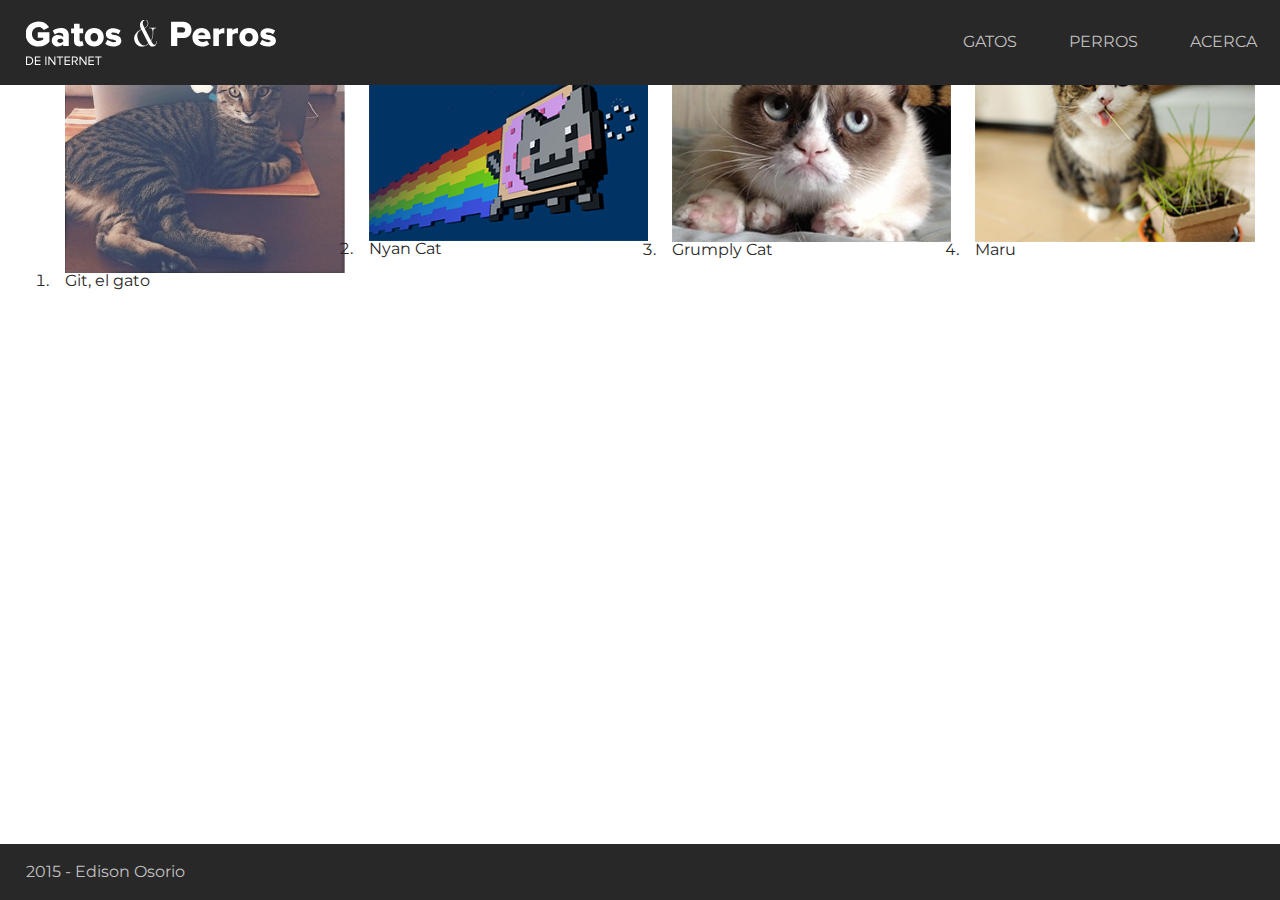
==== gatos.html @ 13adce84 "Actualización Avanzada con html gatos" ====
<!DOCTYPE html>
<html>
<head>
	<title>Gatos y Perros del Internet</title>
	<link rel="stylesheet" type="text/css" href="style.css">
	<link href='https://fonts.googleapis.com/css?family=Montserrat:400,700' rel='stylesheet' type='text/css'>
	<meta charset="UTF-8" />
</head>
<body>
	<header>
		<div class="container">
			<nav class="row between middle">
				<div class="col-4">
					<a href="index.html">
						<img src="assets/logo.svg" />
					</a>
				</div>
				<div class="col-3 end">
					<ul class="row between">
						<li class="col">
						<a href="/gatos.html" class="layout_a">GATOS</a>
						</li>
						<li class="col">
						<a href="/perros.html" class="layout_a">PERROS</a>
						</li>
						<li class="col">
						<a href="/acerca.html" class="layout_a">ACERCA</a>
						</li>
					</ul>
				</div>
			</nav>
		</div>
	</header>

	<section class="full-height">
		<div class="container full-height">
			<div class="row middle">
				<div class="col-10">
					<h2>Lista de Gatos en Memes Favoritos</h2>
				</div>
			</div>
				<ol class="row">
					<li class="col-3">
						<img src="assets/gatos/git/git-1.png" />
						Git, el gato
					</li>
					<li class="col-3">
						<img src="assets/gatos/nyan/nyan-1.png" />
						Nyan Cat
					</li>
					<li class="col-3">
						<img src="assets/gatos/grumpy/grumpy-1.png" />
						Grumply Cat
					</li>
					<li class="col-3">
						<img src="assets/gatos/maru/maru-1.png" />
						Maru
					</li>
				</ol>
		</div>
	</section>

	<footer>
		<div class="container">
		2015 - <a href="http://twitter.com/edisonosorio7" target="blank" class="layout_a">Edison Osorio</a>
		</div>
	</footer>
</body>
</html>
---- style.css ----
@import url('css/reset.css');
@import url('css/reticula.css');
@import url('css/editorial.css');
@import url('css/secciones.css');
@import url('css/formas.css');
@import url('css/layout.css');


html, body{
	color: #282828;
	height: 100%;
	font-family: 'Montserrat', sans-serif;
}
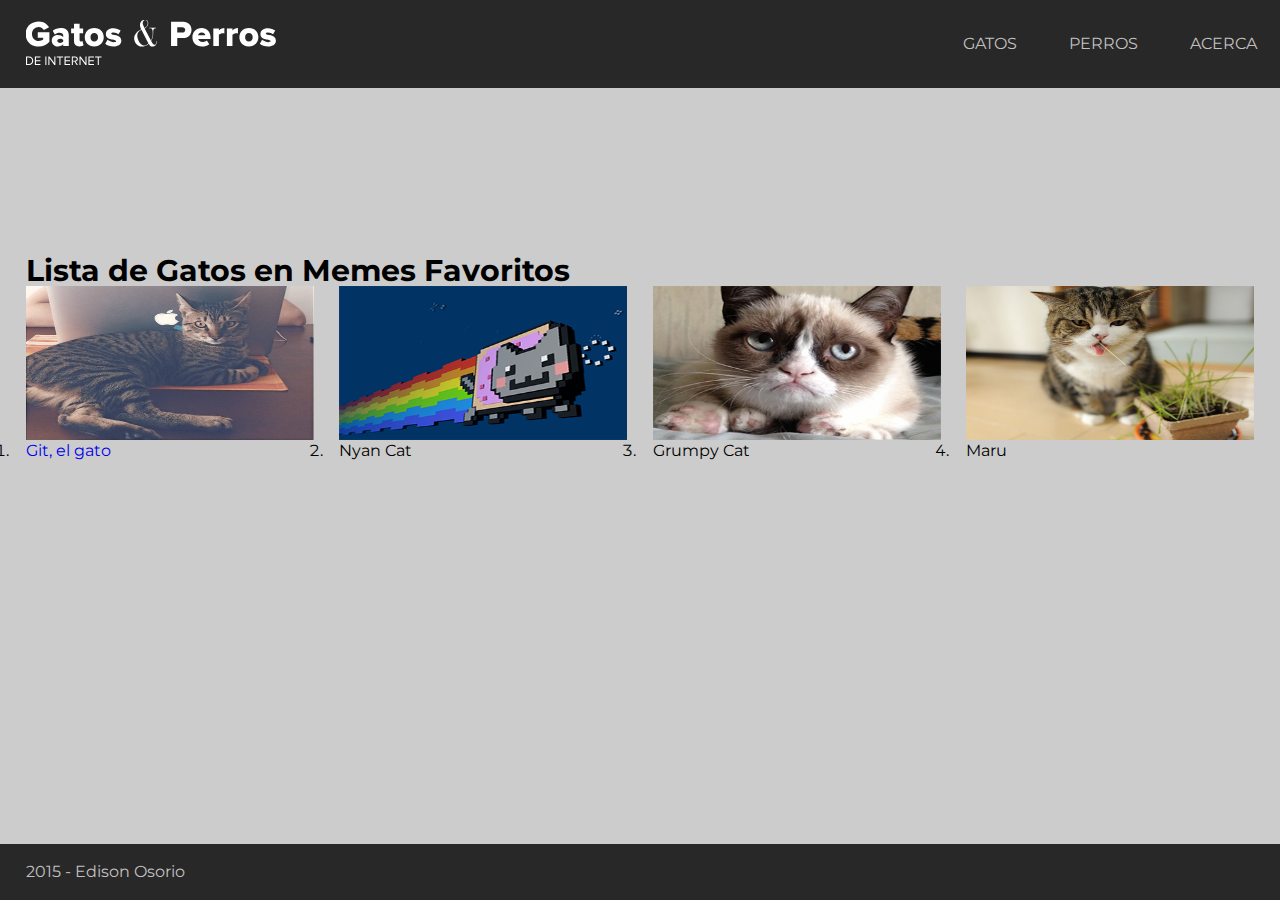
==== commit 88ebcf5b: "Actualización" ====
--- a/gatos.html
+++ b/gatos.html
@@ -32,31 +32,44 @@
 		</div>
 	</header>
 
-	<section class="full-height">
-		<div class="container full-height">
-			<div class="row middle">
+	<section class="home2">
+		<div class="container">
+			<div class="row">
 				<div class="col-10">
 					<h2>Lista de Gatos en Memes Favoritos</h2>
 				</div>
 			</div>
-				<ol class="row">
-					<li class="col-3">
-						<img src="assets/gatos/git/git-1.png" />
-						Git, el gato
-					</li>
-					<li class="col-3">
-						<img src="assets/gatos/nyan/nyan-1.png" />
-						Nyan Cat
-					</li>
-					<li class="col-3">
-						<img src="assets/gatos/grumpy/grumpy-1.png" />
-						Grumply Cat
-					</li>
-					<li class="col-3">
-						<img src="assets/gatos/maru/maru-1.png" />
-						Maru
-					</li>
-				</ol>
+
+				<div class="row">
+	                <div class="col-3">
+	                    <img src="assets/gatos/git/git-1.png" class="same-height" />
+	                </div>
+	                <div class="col-3">
+	                    <img src="assets/gatos/nyan/nyan-1.png" class="same-height" />
+	                </div>
+	                <div class="col-3">
+	                    <img src="assets/gatos/grumpy/grumpy-1.png" class="same-height" />
+	                </div>
+	                <div class="col-3">
+	                    <img src="assets/gatos/maru/maru-1.jpg" class="same-height" />
+                	</div>
+                </div>
+
+
+            <ol class="row">
+                <li class="col-3">
+                    <a href="git.html">Git, el gato</a>
+                </li>
+                <li class="col-3">
+                    Nyan Cat
+                </li>
+                <li class="col-3">
+                    Grumpy Cat
+                </li>
+                <li class="col-3">
+                    Maru
+                </li>
+            </ol>
 		</div>
 	</section>
 
